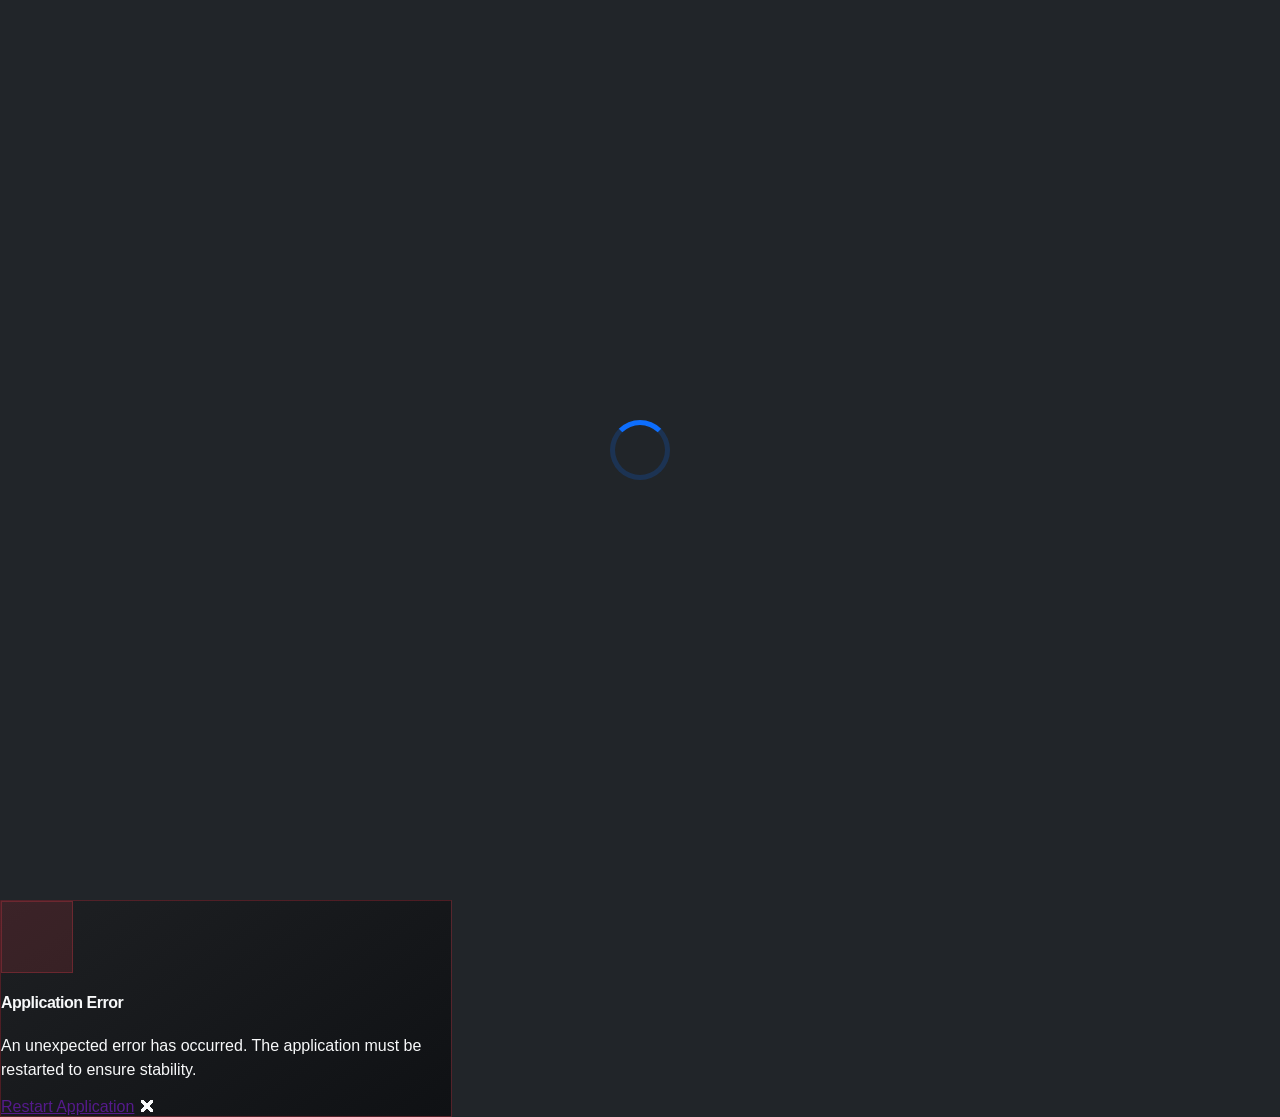
==== src/ExploreDB/wwwroot/index.html @ cea42672 "c" ====
<!DOCTYPE html>
<html lang="en" data-bs-theme="dark">

<head>
    <meta charset="utf-8" />
    <meta name="viewport"
        content="width=device-width, initial-scale=1.0, maximum-scale=1.0, user-scalable=no, viewport-fit=cover" />
    <title>ExploreDB</title>
    <base href="/" />
    <script>
        (function () {
            try {
                var theme = localStorage.getItem('app_theme') || 'dark';
                document.documentElement.setAttribute('data-bs-theme', theme);
            } catch (e) { }
        })();
    </script>
    <link href="css/bootstrap.min.css" rel="stylesheet">
    <link href="css/inter-400.css" rel="stylesheet">
    <link href="css/inter-500.css" rel="stylesheet">
    <link href="css/inter-700.css" rel="stylesheet">
    <link rel="stylesheet" href="bootstrap-icons/bootstrap-icons.min.css">
    <link href="css/app.css?v=1.1" rel="stylesheet" />
    <link href="ExploreDB.styles.css" rel="stylesheet" />
    <style>
        body {
            font-family: 'Inter', sans-serif;
            margin: 0;
        }
        html[data-bs-theme="dark"] body,
        html[data-bs-theme="dark"] .blazor-loading {
            background-color: #212529;
            color: #f8f9fa;
        }
        html[data-bs-theme="light"] body,
        html[data-bs-theme="light"] .blazor-loading {
            background-color: #f3f4f6;
            color: #1f2937;
        }
        .blazor-loading {
            display: flex;
            justify-content: center;
            align-items: center;
            height: 100vh;
            width: 100vw;
        }
        .blazor-spinner {
            width: 50px;
            height: 50px;
            border: 5px solid rgba(13, 110, 253, 0.2);
            border-top-color: #0d6efd;
            border-radius: 50%;
            animation: blazor-spin 1s linear infinite;
        }
        @keyframes blazor-spin {
            to { transform: rotate(360deg); }
        }
    </style>
</head>

<body>
    <div id="app">
        <div class="blazor-loading">
            <div class="blazor-spinner"></div>
        </div>
    </div>

    <div id="blazor-error-ui">
        <div class="d-flex justify-content-center align-items-center h-100 w-100">
            <div class="text-center p-5 rounded-4 shadow-lg" style="background: linear-gradient(145deg, rgba(30, 32, 35, 1), rgba(15, 17, 20, 1)); border: 1px solid rgba(220, 53, 69, 0.3); max-width: 450px;">
                <div class="mb-4 d-inline-flex justify-content-center align-items-center rounded-circle" style="width: 70px; height: 70px; background: rgba(220, 53, 69, 0.15); border: 1px solid rgba(220, 53, 69, 0.3);">
                    <i class="bi bi-exclamation-triangle-fill text-danger" style="font-size: 2rem;"></i>
                </div>
                <h4 class="fw-bold text-white mb-3" style="letter-spacing: -0.5px;">Application Error</h4>
                <p class="text-muted fs-6 mb-4" style="line-height: 1.5;">An unexpected error has occurred. The application must be restarted to ensure stability.</p>
                <a href="" class="reload btn btn-danger w-100 fw-bold shadow-sm py-2 text-decoration-none">Restart Application</a>
                <a class="dismiss d-none">🗙</a>
            </div>
        </div>
    </div>

    <script src="js/bootstrap.bundle.min.js"></script>
    <script src="js/sql-formatter.min.js"></script>
    <script src="_content/BlazorMonaco/jsInterop.js"></script>
    <script src="_content/BlazorMonaco/lib/monaco-editor/min/vs/loader.js"></script>
    <script src="_content/BlazorMonaco/lib/monaco-editor/min/vs/editor/editor.main.js"></script>
    <script src="js/query-editor-interop.js"></script>
    <script src="_framework/blazor.webview.js"></script>
    <script>
        // Global Theme Switcher
        window.setAppTheme = function (theme) {
            try {
                localStorage.setItem('app_theme', theme);
                document.documentElement.setAttribute('data-bs-theme', theme);
                if (window.monaco && window.monaco.editor) {
                    window.monaco.editor.setTheme(theme === 'dark' ? 'vs-dark' : 'vs');
                }
            } catch (e) { }
        };

        // Global Bootstrap Tooltip Initializer - Bulletproof SPA Engine
        let currentTooltipTarget = null;
        
        document.body.addEventListener('mouseover', function(e) {
            let target = e.target.closest('[data-bs-tooltip="true"]');
            if (target !== currentTooltipTarget) {
                if (currentTooltipTarget) {
                    let oldTooltip = bootstrap.Tooltip.getInstance(currentTooltipTarget);
                    if (oldTooltip) oldTooltip.dispose();
                }
                
                currentTooltipTarget = target;
                
                if (target) {
                    let tooltip = new bootstrap.Tooltip(target, { container: 'body', trigger: 'manual' });
                    tooltip.show();
                }
            }
        });

        document.body.addEventListener('mouseout', function(e) {
            let target = e.target.closest('[data-bs-tooltip="true"]');
            if (target && !target.contains(e.relatedTarget)) {
                let tooltip = bootstrap.Tooltip.getInstance(target);
                if (tooltip) tooltip.dispose();
                if (currentTooltipTarget === target) {
                    currentTooltipTarget = null;
                }
            }
        });
        
        window.scrollToMainTop = () => {
            const main = document.querySelector('main.app-shell-main');
            if (main) main.scrollTo(0, 0);
            else window.scrollTo(0, 0);
        };

        // Fix for ghost tooltips on SPA navigation
        document.body.addEventListener('click', function(e) {
            let target = e.target.closest('[data-bs-tooltip="true"]');
            if (target) {
                let tooltip = bootstrap.Tooltip.getInstance(target);
                if (tooltip) tooltip.dispose();
                if (currentTooltipTarget === target) currentTooltipTarget = null;
            }
            // Fallback: forcefully remove any orphaned tooltip DOM elements
            document.querySelectorAll('.tooltip').forEach(t => t.remove());
        });

        window.downloadFileFromStream = async (fileName, contentStreamReference) => {
            const arrayBuffer = await contentStreamReference.arrayBuffer();
            const blob = new Blob([arrayBuffer]);
            const url = URL.createObjectURL(blob);
            const anchorElement = document.createElement('a');
            anchorElement.href = url;
            anchorElement.download = fileName ?? '';
            anchorElement.click();
            anchorElement.remove();
            URL.revokeObjectURL(url);
        };

        // Global Keyboard Shortcuts
        window.globalShortcuts = {
            queryRunnerInstance: null,
            registerQueryRunner: function (dotNetHelper) {
                this.queryRunnerInstance = dotNetHelper;
            },
            unregisterQueryRunner: function () {
                this.queryRunnerInstance = null;
            }
        };

        window.addEventListener('focus', function () {
            if (window.globalShortcuts && window.globalShortcuts.queryRunnerInstance) {
                window.globalShortcuts.queryRunnerInstance.invokeMethodAsync('OnWindowFocusAsync');
            }
        });

        window.hasTextSelection = function () {
            var sel = window.getSelection();
            return !!(sel && sel.toString().trim().length > 0);
        };

        document.addEventListener('keydown', function (e) {
            // Intercept F5 and Ctrl+E (Execute Query)
            if (e.key === 'F5' || e.keyCode === 116 || (e.ctrlKey && !e.shiftKey && (e.key === 'e' || e.key === 'E'))) {
                e.preventDefault(); // Block browser refresh completely
                
                // If Query Runner is active, execute the query
                if (window.globalShortcuts && window.globalShortcuts.queryRunnerInstance) {
                    window.globalShortcuts.queryRunnerInstance.invokeMethodAsync('ExecuteQueryFromShortcut');
                }
            }

            // Intercept Ctrl+N
            if (e.ctrlKey && !e.shiftKey && (e.key === 'n' || e.key === 'N')) {
                e.preventDefault(); // Block default new window shortcut
                if (window.globalShortcuts && window.globalShortcuts.queryRunnerInstance) {
                    window.globalShortcuts.queryRunnerInstance.invokeMethodAsync('NewTabFromShortcut');
                }
            }

            // Intercept Ctrl+O (Open File)
            if (e.ctrlKey && !e.shiftKey && (e.key === 'o' || e.key === 'O')) {
                e.preventDefault();
                if (window.globalShortcuts && window.globalShortcuts.queryRunnerInstance) {
                    window.globalShortcuts.queryRunnerInstance.invokeMethodAsync('OpenFileFromShortcut');
                }
            }

            // Intercept Ctrl+Shift+S (Save As)
            if (e.ctrlKey && e.shiftKey && (e.key === 's' || e.key === 'S')) {
                e.preventDefault();
                if (window.globalShortcuts && window.globalShortcuts.queryRunnerInstance) {
                    window.globalShortcuts.queryRunnerInstance.invokeMethodAsync('SaveAsQueryFromShortcut');
                }
            }
            // Intercept Ctrl+S (Save Query)
            else if (e.ctrlKey && !e.shiftKey && (e.key === 's' || e.key === 'S')) {
                e.preventDefault(); // Block default save page shortcut
                if (window.globalShortcuts && window.globalShortcuts.queryRunnerInstance) {
                    window.globalShortcuts.queryRunnerInstance.invokeMethodAsync('SaveQueryFromShortcut');
                }
            }

            // Intercept Ctrl+W (Close Tab)
            if (e.ctrlKey && (e.key === 'w' || e.key === 'W')) {
                e.preventDefault();
                if (window.globalShortcuts && window.globalShortcuts.queryRunnerInstance) {
                    window.globalShortcuts.queryRunnerInstance.invokeMethodAsync('CloseActiveTabFromShortcut');
                }
            }

            // Intercept Alt+S (Save as Snippet)
            if (e.altKey && !e.ctrlKey && !e.shiftKey && (e.key === 's' || e.key === 'S')) {
                e.preventDefault();
                if (window.globalShortcuts && window.globalShortcuts.queryRunnerInstance) {
                    window.globalShortcuts.queryRunnerInstance.invokeMethodAsync('OpenSaveSnippetModal');
                }
            }

            // Intercept Ctrl+A when focused inside result set table or container
            // Intercept Escape key to restore editor full screen
            if (e.key === 'Escape') {
                if (window.globalShortcuts && window.globalShortcuts.queryRunnerInstance) {
                    window.globalShortcuts.queryRunnerInstance.invokeMethodAsync('RestoreEditorFullScreenIfActive');
                }
            }

            if (e.ctrlKey && (e.key === 'a' || e.key === 'A')) {
                if (e.target && e.target.closest && e.target.closest('.table-responsive, .result-set-table')) {
                    e.preventDefault();
                }
            }
        });
    </script>
</body>

</html>
---- src/ExploreDB/wwwroot/css/inter-400.css ----
/* inter-cyrillic-ext-400-normal */
@font-face {
  font-family: 'Inter';
  font-style: normal;
  font-display: swap;
  font-weight: 400;
  src: url(./files/inter-cyrillic-ext-400-normal.woff2) format('woff2'), url(./files/inter-cyrillic-ext-400-normal.woff) format('woff');
  unicode-range: U+0460-052F,U+1C80-1C88,U+20B4,U+2DE0-2DFF,U+A640-A69F,U+FE2E-FE2F;
}

/* inter-cyrillic-400-normal */
@font-face {
  font-family: 'Inter';
  font-style: normal;
  font-display: swap;
  font-weight: 400;
  src: url(./files/inter-cyrillic-400-normal.woff2) format('woff2'), url(./files/inter-cyrillic-400-normal.woff) format('woff');
  unicode-range: U+0301,U+0400-045F,U+0490-0491,U+04B0-04B1,U+2116;
}

/* inter-greek-ext-400-normal */
@font-face {
  font-family: 'Inter';
  font-style: normal;
  font-display: swap;
  font-weight: 400;
  src: url(./files/inter-greek-ext-400-normal.woff2) format('woff2'), url(./files/inter-greek-ext-400-normal.woff) format('woff');
  unicode-range: U+1F00-1FFF;
}

/* inter-greek-400-normal */
@font-face {
  font-family: 'Inter';
  font-style: normal;
  font-display: swap;
  font-weight: 400;
  src: url(./files/inter-greek-400-normal.woff2) format('woff2'), url(./files/inter-greek-400-normal.woff) format('woff');
  unicode-range: U+0370-0377,U+037A-037F,U+0384-038A,U+038C,U+038E-03A1,U+03A3-03FF;
}

/* inter-vietnamese-400-normal */
@font-face {
  font-family: 'Inter';
  font-style: normal;
  font-display: swap;
  font-weight: 400;
  src: url(./files/inter-vietnamese-400-normal.woff2) format('woff2'), url(./files/inter-vietnamese-400-normal.woff) format('woff');
  unicode-range: U+0102-0103,U+0110-0111,U+0128-0129,U+0168-0169,U+01A0-01A1,U+01AF-01B0,U+0300-0301,U+0303-0304,U+0308-0309,U+0323,U+0329,U+1EA0-1EF9,U+20AB;
}

/* inter-latin-ext-400-normal */
@font-face {
  font-family: 'Inter';
  font-style: normal;
  font-display: swap;
  font-weight: 400;
  src: url(./files/inter-latin-ext-400-normal.woff2) format('woff2'), url(./files/inter-latin-ext-400-normal.woff) format('woff');
  unicode-range: U+0100-02AF,U+0304,U+0308,U+0329,U+1E00-1E9F,U+1EF2-1EFF,U+2020,U+20A0-20AB,U+20AD-20C0,U+2113,U+2C60-2C7F,U+A720-A7FF;
}

/* inter-latin-400-normal */
@font-face {
  font-family: 'Inter';
  font-style: normal;
  font-display: swap;
  font-weight: 400;
  src: url(./files/inter-latin-400-normal.woff2) format('woff2'), url(./files/inter-latin-400-normal.woff) format('woff');
  unicode-range: U+0000-00FF,U+0131,U+0152-0153,U+02BB-02BC,U+02C6,U+02DA,U+02DC,U+0304,U+0308,U+0329,U+2000-206F,U+2074,U+20AC,U+2122,U+2191,U+2193,U+2212,U+2215,U+FEFF,U+FFFD;
}
---- src/ExploreDB/wwwroot/css/inter-500.css ----
/* inter-cyrillic-ext-500-normal */
@font-face {
  font-family: 'Inter';
  font-style: normal;
  font-display: swap;
  font-weight: 500;
  src: url(./files/inter-cyrillic-ext-500-normal.woff2) format('woff2'), url(./files/inter-cyrillic-ext-500-normal.woff) format('woff');
  unicode-range: U+0460-052F,U+1C80-1C88,U+20B4,U+2DE0-2DFF,U+A640-A69F,U+FE2E-FE2F;
}

/* inter-cyrillic-500-normal */
@font-face {
  font-family: 'Inter';
  font-style: normal;
  font-display: swap;
  font-weight: 500;
  src: url(./files/inter-cyrillic-500-normal.woff2) format('woff2'), url(./files/inter-cyrillic-500-normal.woff) format('woff');
  unicode-range: U+0301,U+0400-045F,U+0490-0491,U+04B0-04B1,U+2116;
}

/* inter-greek-ext-500-normal */
@font-face {
  font-family: 'Inter';
  font-style: normal;
  font-display: swap;
  font-weight: 500;
  src: url(./files/inter-greek-ext-500-normal.woff2) format('woff2'), url(./files/inter-greek-ext-500-normal.woff) format('woff');
  unicode-range: U+1F00-1FFF;
}

/* inter-greek-500-normal */
@font-face {
  font-family: 'Inter';
  font-style: normal;
  font-display: swap;
  font-weight: 500;
  src: url(./files/inter-greek-500-normal.woff2) format('woff2'), url(./files/inter-greek-500-normal.woff) format('woff');
  unicode-range: U+0370-0377,U+037A-037F,U+0384-038A,U+038C,U+038E-03A1,U+03A3-03FF;
}

/* inter-vietnamese-500-normal */
@font-face {
  font-family: 'Inter';
  font-style: normal;
  font-display: swap;
  font-weight: 500;
  src: url(./files/inter-vietnamese-500-normal.woff2) format('woff2'), url(./files/inter-vietnamese-500-normal.woff) format('woff');
  unicode-range: U+0102-0103,U+0110-0111,U+0128-0129,U+0168-0169,U+01A0-01A1,U+01AF-01B0,U+0300-0301,U+0303-0304,U+0308-0309,U+0323,U+0329,U+1EA0-1EF9,U+20AB;
}

/* inter-latin-ext-500-normal */
@font-face {
  font-family: 'Inter';
  font-style: normal;
  font-display: swap;
  font-weight: 500;
  src: url(./files/inter-latin-ext-500-normal.woff2) format('woff2'), url(./files/inter-latin-ext-500-normal.woff) format('woff');
  unicode-range: U+0100-02AF,U+0304,U+0308,U+0329,U+1E00-1E9F,U+1EF2-1EFF,U+2020,U+20A0-20AB,U+20AD-20C0,U+2113,U+2C60-2C7F,U+A720-A7FF;
}

/* inter-latin-500-normal */
@font-face {
  font-family: 'Inter';
  font-style: normal;
  font-display: swap;
  font-weight: 500;
  src: url(./files/inter-latin-500-normal.woff2) format('woff2'), url(./files/inter-latin-500-normal.woff) format('woff');
  unicode-range: U+0000-00FF,U+0131,U+0152-0153,U+02BB-02BC,U+02C6,U+02DA,U+02DC,U+0304,U+0308,U+0329,U+2000-206F,U+2074,U+20AC,U+2122,U+2191,U+2193,U+2212,U+2215,U+FEFF,U+FFFD;
}
---- src/ExploreDB/wwwroot/css/inter-700.css ----
/* inter-cyrillic-ext-700-normal */
@font-face {
  font-family: 'Inter';
  font-style: normal;
  font-display: swap;
  font-weight: 700;
  src: url(./files/inter-cyrillic-ext-700-normal.woff2) format('woff2'), url(./files/inter-cyrillic-ext-700-normal.woff) format('woff');
  unicode-range: U+0460-052F,U+1C80-1C88,U+20B4,U+2DE0-2DFF,U+A640-A69F,U+FE2E-FE2F;
}

/* inter-cyrillic-700-normal */
@font-face {
  font-family: 'Inter';
  font-style: normal;
  font-display: swap;
  font-weight: 700;
  src: url(./files/inter-cyrillic-700-normal.woff2) format('woff2'), url(./files/inter-cyrillic-700-normal.woff) format('woff');
  unicode-range: U+0301,U+0400-045F,U+0490-0491,U+04B0-04B1,U+2116;
}

/* inter-greek-ext-700-normal */
@font-face {
  font-family: 'Inter';
  font-style: normal;
  font-display: swap;
  font-weight: 700;
  src: url(./files/inter-greek-ext-700-normal.woff2) format('woff2'), url(./files/inter-greek-ext-700-normal.woff) format('woff');
  unicode-range: U+1F00-1FFF;
}

/* inter-greek-700-normal */
@font-face {
  font-family: 'Inter';
  font-style: normal;
  font-display: swap;
  font-weight: 700;
  src: url(./files/inter-greek-700-normal.woff2) format('woff2'), url(./files/inter-greek-700-normal.woff) format('woff');
  unicode-range: U+0370-0377,U+037A-037F,U+0384-038A,U+038C,U+038E-03A1,U+03A3-03FF;
}

/* inter-vietnamese-700-normal */
@font-face {
  font-family: 'Inter';
  font-style: normal;
  font-display: swap;
  font-weight: 700;
  src: url(./files/inter-vietnamese-700-normal.woff2) format('woff2'), url(./files/inter-vietnamese-700-normal.woff) format('woff');
  unicode-range: U+0102-0103,U+0110-0111,U+0128-0129,U+0168-0169,U+01A0-01A1,U+01AF-01B0,U+0300-0301,U+0303-0304,U+0308-0309,U+0323,U+0329,U+1EA0-1EF9,U+20AB;
}

/* inter-latin-ext-700-normal */
@font-face {
  font-family: 'Inter';
  font-style: normal;
  font-display: swap;
  font-weight: 700;
  src: url(./files/inter-latin-ext-700-normal.woff2) format('woff2'), url(./files/inter-latin-ext-700-normal.woff) format('woff');
  unicode-range: U+0100-02AF,U+0304,U+0308,U+0329,U+1E00-1E9F,U+1EF2-1EFF,U+2020,U+20A0-20AB,U+20AD-20C0,U+2113,U+2C60-2C7F,U+A720-A7FF;
}

/* inter-latin-700-normal */
@font-face {
  font-family: 'Inter';
  font-style: normal;
  font-display: swap;
  font-weight: 700;
  src: url(./files/inter-latin-700-normal.woff2) format('woff2'), url(./files/inter-latin-700-normal.woff) format('woff');
  unicode-range: U+0000-00FF,U+0131,U+0152-0153,U+02BB-02BC,U+02C6,U+02DA,U+02DC,U+0304,U+0308,U+0329,U+2000-206F,U+2074,U+20AC,U+2122,U+2191,U+2193,U+2212,U+2215,U+FEFF,U+FFFD;
}
---- src/ExploreDB/wwwroot/css/app.css ----
:root,
[data-bs-theme="dark"] {
    --primary-color: #0d6efd;
    --secondary-color: #6c757d;
    --app-bg: #212529;
    --app-surface: #1e1e1e;
    --app-surface-secondary: #2b3035;
    --app-sidebar-bg: #1a1d20;
    --app-sidebar-hover: #2c3238;
    --app-sidebar-active: rgba(255, 255, 255, 0.1);
    --app-sidebar-active-text: #ffffff;
    --app-text: #f8f9fa;
    --app-text-muted: #9ca3af;
    --app-border: rgba(255, 255, 255, 0.12);
    --app-input-bg: #212529;
    --app-input-text: #ffffff;
    --app-input-border: #495057;
    --app-header-bg: rgba(33, 37, 41, 0.95);
    --app-dropdown-bg: #212529;

    /* Table Tokens */
    --app-table-bg: #1e1e1e;
    --app-table-striped: #25282c;
    --app-table-hover: #2d3238;
    --app-table-header-bg: #121416;
    --app-table-header-text: #0dcaf0;
    --app-table-index-bg: #181a1d;
    --app-table-border: rgba(255, 255, 255, 0.12);

    /* Editor Syntax Preview Tokens */
    --app-editor-preview-bg: #141619;
    --app-editor-preview-text: #d4d4d4;
    --app-editor-keyword: #569cd6;
}

[data-bs-theme="light"] {
    --primary-color: #0d6efd;
    --secondary-color: #6c757d;
    --app-bg: #f8f9fa;
    --app-surface: #ffffff;
    --app-surface-secondary: #f1f3f5;
    --app-sidebar-bg: #f8f9fa;
    --app-sidebar-hover: #e9ecef;
    --app-sidebar-active: rgba(13, 110, 253, 0.12);
    --app-sidebar-active-text: #0d6efd;
    --app-text: #212529;
    --app-text-muted: #6c757d;
    --app-border: rgba(0, 0, 0, 0.12);
    --app-input-bg: #ffffff;
    --app-input-text: #212529;
    --app-input-border: #ced4da;
    --app-header-bg: rgba(248, 249, 250, 0.95);
    --app-dropdown-bg: #ffffff;

    /* Table Tokens */
    --app-table-bg: #ffffff;
    --app-table-striped: #f8f9fa;
    --app-table-hover: #eef2f6;
    --app-table-header-bg: #edf2f7;
    --app-table-header-text: #0284c7;
    --app-table-index-bg: #f1f5f9;
    --app-table-border: rgba(0, 0, 0, 0.1);

    /* Editor Syntax Preview Tokens */
    --app-editor-preview-bg: #ffffff;
    --app-editor-preview-text: #212529;
    --app-editor-keyword: #0000ff;
}

html,
body,
#app {
    height: 100%;
}

body {
    margin: 0;
    background-color: var(--app-bg);
    color: var(--app-text);
    transition: background-color 0.2s ease, color 0.2s ease;
}

/* Premium Data Grid for Monaco Hover and Suggest Details Panels */
.monaco-hover table, 
.suggest-details table {
    border-collapse: collapse !important;
    width: 100% !important;
    margin-top: 8px !important;
    margin-bottom: 4px !important;
    border-radius: 6px !important;
    overflow: hidden !important;
}

.monaco-hover th, 
.suggest-details th {
    font-weight: 600 !important;
    text-align: left !important;
    padding: 6px 12px !important;
}

.monaco-hover td, 
.suggest-details td {
    padding: 6px 12px !important;
}

.monaco-hover tr:last-child td, 
.suggest-details tr:last-child td {
    border-bottom: none !important;
}

/* Dark Theme Monaco Hover */
[data-bs-theme="dark"] .monaco-hover table, 
[data-bs-theme="dark"] .suggest-details table {
    border: 1px solid rgba(255, 255, 255, 0.15) !important;
    box-shadow: 0 4px 6px rgba(0,0,0,0.2) !important;
}
[data-bs-theme="dark"] .monaco-hover th, 
[data-bs-theme="dark"] .suggest-details th {
    background: rgba(255, 255, 255, 0.1) !important;
    color: #ffffff !important;
    border-bottom: 1px solid rgba(255, 255, 255, 0.15) !important;
}
[data-bs-theme="dark"] .monaco-hover td, 
[data-bs-theme="dark"] .suggest-details td {
    color: #d4d4d4 !important;
    border-bottom: 1px solid rgba(255, 255, 255, 0.05) !important;
}
[data-bs-theme="dark"] .monaco-hover tr:nth-child(even), 
[data-bs-theme="dark"] .suggest-details tr:nth-child(even) {
    background-color: rgba(255, 255, 255, 0.03) !important;
}
[data-bs-theme="dark"] .monaco-hover tr:hover, 
[data-bs-theme="dark"] .suggest-details tr:hover {
    background-color: rgba(255, 255, 255, 0.07) !important;
}

/* Light Theme Monaco Hover */
[data-bs-theme="light"] .monaco-hover table, 
[data-bs-theme="light"] .suggest-details table {
    border: 1px solid rgba(0, 0, 0, 0.12) !important;
    box-shadow: 0 4px 6px rgba(0,0,0,0.08) !important;
}
[data-bs-theme="light"] .monaco-hover th, 
[data-bs-theme="light"] .suggest-details th {
    background: #f1f3f5 !important;
    color: #1f2937 !important;
    border-bottom: 1px solid rgba(0, 0, 0, 0.12) !important;
}
[data-bs-theme="light"] .monaco-hover td, 
[data-bs-theme="light"] .suggest-details td {
    color: #374151 !important;
    border-bottom: 1px solid rgba(0, 0, 0, 0.06) !important;
}
[data-bs-theme="light"] .monaco-hover tr:nth-child(even), 
[data-bs-theme="light"] .suggest-details tr:nth-child(even) {
    background-color: rgba(0, 0, 0, 0.02) !important;
}
[data-bs-theme="light"] .monaco-hover tr:hover, 
[data-bs-theme="light"] .suggest-details tr:hover {
    background-color: rgba(0, 0, 0, 0.05) !important;
}

.page {
    min-height: 100vh;
}

.app-shell {
    display: flex;
    height: 100vh;
    width: 100%;
    align-items: flex-start;
    overflow: hidden;
}

.app-shell-sidebar {
    width: 280px;
    min-width: 280px;
    max-width: 280px;
    position: sticky;
    top: 0;
    align-self: flex-start;
    height: 100vh;
    overflow-y: hidden;
    overflow-x: hidden;
    transition: all 0.3s ease;
}

.app-shell-sidebar.collapsed {
    width: 0;
    min-width: 0;
    max-width: 0;
}

.app-shell-main {
    flex: 1 1 auto;
    min-width: 0;
}

.app-shell-content {
    padding: 20px;
}

.glass-card {
    background: rgba(255, 255, 255, 0.05);
    backdrop-filter: blur(10px);
    border: 1px solid var(--app-border);
    box-shadow: 0 4px 6px rgba(0, 0, 0, 0.1);
    color: var(--app-text);
}

[data-bs-theme="light"] .glass-card {
    background-color: var(--app-surface);
    backdrop-filter: none;
    border: 1px solid var(--app-border);
    box-shadow: 0 2px 8px rgba(0, 0, 0, 0.06);
    color: var(--app-text);
}

[data-bs-theme="light"] .glass-card.text-white,
[data-bs-theme="light"] .node-card.text-white,
[data-bs-theme="light"] .node-card h5.text-white,
[data-bs-theme="light"] .glass-card h5.text-white,
[data-bs-theme="light"] .glass-card a.text-white,
[data-bs-theme="light"] .modal-content.text-white {
    color: var(--app-text) !important;
}

.btn-premium {
    background: linear-gradient(135deg, #667eea 0%, #764ba2 100%);
    border: none;
    color: white;
    transition: transform 0.2s;
}

.btn-premium:hover {
    transform: scale(1.05);
    color: white;
}

.sidebar {
    height: 100vh;
    overflow: hidden;
    background-color: var(--app-sidebar-bg);
    border-right: 1px solid var(--app-border);
    transition: background-color 0.2s ease, border-color 0.2s ease;
}

.sidebar-item {
    padding: 10px 15px;
    cursor: pointer;
    color: var(--app-text) !important;
    transition: background-color 0.2s, color 0.2s;
}

.sidebar-item:hover {
    background-color: var(--app-sidebar-hover);
    color: var(--app-text) !important;
}

.sidebar-item.active {
    background-color: var(--app-sidebar-active) !important;
    color: var(--app-sidebar-active-text) !important;
    font-weight: 600;
    border-left: 3px solid var(--primary-color) !important;
}

.sidebar-subitem {
    padding: 9px 15px 9px 28px;
    cursor: pointer;
    color: var(--app-text) !important;
    font-size: 0.88rem;
    transition: background-color 0.2s, color 0.2s;
    text-decoration: none;
    display: flex;
    align-items: center;
}

.sidebar-subitem:hover {
    background-color: var(--app-sidebar-hover);
    color: var(--app-text) !important;
}

.sidebar-subitem.active {
    background-color: var(--app-sidebar-active) !important;
    color: var(--app-sidebar-active-text) !important;
    font-weight: 600;
    border-left: 3px solid var(--primary-color) !important;
}

.sidebar-divider {
    height: 1px;
    margin: 8px 16px;
    background-color: var(--app-border);
    opacity: 0.6;
}

/* Editor Syntax Preview & Inline Code */
.editor-syntax-preview {
    background-color: var(--app-editor-preview-bg) !important;
    color: var(--app-editor-preview-text) !important;
    border: 1px solid var(--app-border) !important;
    font-family: 'Cascadia Code', Consolas, 'Courier New', monospace;
    font-size: 0.9rem;
    line-height: 1.5;
}

.editor-syntax-preview code {
    color: var(--app-editor-preview-text) !important;
    background: transparent !important;
    padding: 0 !important;
    border-radius: 0 !important;
    font-family: inherit;
    font-size: inherit;
}

.editor-syntax-preview .keyword {
    color: var(--app-editor-keyword) !important;
    font-weight: 600;
}

code:not(.editor-syntax-preview code) {
    color: var(--app-text) !important;
    background-color: var(--app-border);
    padding: 0.15rem 0.35rem;
    border-radius: 4px;
    font-size: 0.85em;
}

.sidebar-settings-btn {
    color: var(--app-text-muted) !important;
    border-radius: 4px;
    transition: color 0.15s ease, background-color 0.15s ease;
}

.sidebar-settings-btn:hover {
    color: var(--app-text) !important;
    background-color: var(--app-sidebar-hover);
}

.node-card {
    transition: all 0.3s ease;
    border: 1px solid var(--app-border) !important;
}

[data-bs-theme="light"] .node-card {
    background-color: var(--app-surface) !important;
    border: 1px solid var(--app-border) !important;
}

.node-card:hover {
    transform: translateY(-5px);
    box-shadow: 0 10px 20px rgba(0, 0, 0, 0.2);
}

[data-bs-theme="light"] .node-card:hover {
    box-shadow: 0 8px 16px rgba(0, 0, 0, 0.1);
}

/* Accordion Adaptive Styles */
[data-bs-theme="light"] .accordion-item {
    background-color: var(--app-surface);
    border-color: var(--app-border) !important;
}

[data-bs-theme="light"] .accordion-button {
    background-color: var(--app-surface-secondary) !important;
    color: var(--app-text) !important;
}

[data-bs-theme="light"] .accordion-button:not(.collapsed) {
    background-color: rgba(13, 110, 253, 0.1) !important;
    color: var(--primary-color) !important;
}

[data-bs-theme="light"] .accordion-body {
    background-color: var(--app-surface);
    color: var(--app-text);
}

/* Modal Adaptive Styles */
[data-bs-theme="light"] .modal-content {
    background-color: var(--app-surface) !important;
    color: var(--app-text) !important;
    border-color: var(--app-border) !important;
}

[data-bs-theme="light"] .modal-header {
    border-bottom-color: var(--app-border) !important;
}

[data-bs-theme="light"] .modal-footer {
    border-top-color: var(--app-border) !important;
}

/* Detail Pages Table Overrides */
[data-bs-theme="light"] .table-dark {
    --bs-table-bg: var(--app-surface);
    --bs-table-striped-bg: var(--app-table-striped);
    --bs-table-striped-color: var(--app-text);
    --bs-table-active-bg: var(--app-table-hover);
    --bs-table-active-color: var(--app-text);
    --bs-table-hover-bg: var(--app-table-hover);
    --bs-table-hover-color: var(--app-text);
    --bs-table-color: var(--app-text);
    --bs-table-border-color: var(--app-border);
    color: var(--app-text) !important;
    border-color: var(--app-border) !important;
}

[data-bs-theme="light"] .table-dark th {
    background-color: var(--app-table-header-bg) !important;
    color: var(--app-text-muted) !important;
    border-color: var(--app-border) !important;
}

[data-bs-theme="light"] .table-dark td {
    background-color: var(--app-surface);
    color: var(--app-text);
    border-color: var(--app-border) !important;
}

[data-bs-theme="light"] .table-dark tbody tr:hover td {
    background-color: var(--app-table-hover) !important;
}

/* Cards, Forms, Badges and Borders Light Mode Adaptation */
[data-bs-theme="light"] .card.bg-dark {
    background-color: var(--app-surface) !important;
    color: var(--app-text) !important;
    border-color: var(--app-border) !important;
}

[data-bs-theme="light"] .card-header.bg-secondary,
[data-bs-theme="light"] .card-footer,
[data-bs-theme="light"] .card-footer.bg-dark,
[data-bs-theme="light"] .card > .bg-dark {
    background-color: var(--app-surface-secondary) !important;
    color: var(--app-text) !important;
    border-color: var(--app-border) !important;
}

[data-bs-theme="light"] .border-secondary {
    border-color: var(--app-border) !important;
}

[data-bs-theme="light"] input.bg-dark,
[data-bs-theme="light"] textarea.bg-dark,
[data-bs-theme="light"] select.bg-dark,
[data-bs-theme="light"] .form-control.bg-dark {
    background-color: var(--app-input-bg) !important;
    color: var(--app-input-text) !important;
    border-color: var(--app-input-border) !important;
}

[data-bs-theme="light"] .form-check-input.bg-dark {
    background-color: var(--app-input-bg) !important;
    border-color: var(--app-input-border) !important;
}

[data-bs-theme="light"] .dropdown-menu.bg-dark {
    background-color: var(--app-dropdown-bg) !important;
    color: var(--app-text) !important;
    border-color: var(--app-border) !important;
}

[data-bs-theme="light"] .dropdown-menu .dropdown-item:not(.bg-primary) {
    color: var(--app-text) !important;
}

[data-bs-theme="light"] .dropdown-menu .dropdown-item:hover:not(.bg-primary) {
    background-color: var(--app-table-hover) !important;
}

[data-bs-theme="light"] .badge.bg-dark {
    background-color: var(--app-surface-secondary) !important;
    color: var(--app-text-muted) !important;
    border-color: var(--app-border) !important;
}

[data-bs-theme="light"] .text-light {
    color: var(--app-text) !important;
}

[data-bs-theme="light"] .text-info {
    color: #0284c7 !important;
}

[data-bs-theme="light"] .btn.bg-dark {
    background-color: var(--app-surface) !important;
    color: var(--app-text) !important;
}

[data-bs-theme="light"] .btn-outline-secondary.bg-dark {
    background-color: var(--app-input-bg) !important;
    color: var(--app-text-muted) !important;
    border-color: var(--app-input-border) !important;
}

[data-bs-theme="light"] .nav-tabs {
    border-bottom-color: var(--app-border) !important;
}

[data-bs-theme="light"] .nav-tabs .nav-link {
    color: var(--app-text-muted) !important;
}

[data-bs-theme="light"] .nav-tabs .nav-link.active {
    color: var(--primary-color) !important;
    border-color: var(--app-border) var(--app-border) transparent !important;
    background-color: transparent !important;
}

[data-bs-theme="light"] .position-fixed.bg-dark {
    background-color: var(--app-surface) !important;
    color: var(--app-text) !important;
    border-color: var(--app-border) !important;
}

.query-preview {
    margin: 0;
    padding: 1rem;
    border: 1px solid rgba(255, 255, 255, 0.12);
    border-radius: 0.75rem;
    background: rgba(0, 0, 0, 0.25);
    color: #8ef0a5;
    font-size: 0.82em;
    white-space: pre-wrap;
    word-break: break-word;
    max-height: 400px;
    overflow-y: auto;
}

.column-list-scroll {
    max-height: 420px;
    overflow-y: auto;
    overflow-x: hidden;
    scrollbar-gutter: stable;
    border-top: 1px solid rgba(255, 255, 255, 0.08);
}

.column-list-item {
    display: flex;
    align-items: flex-start;
    justify-content: space-between;
    gap: 0.75rem;
}

.column-list-item > span:first-child {
    min-width: 0;
    overflow-wrap: anywhere;
}

.query-option-list {
    max-height: 320px;
    overflow-y: auto;
    overflow-x: hidden;
    padding: 0.75rem;
    border: 1px solid rgba(255, 255, 255, 0.12);
    border-radius: 0.75rem;
    background: rgba(0, 0, 0, 0.18);
    scrollbar-gutter: stable;
}

.query-option-item {
    display: flex;
    align-items: center;
    justify-content: space-between;
    gap: 0.75rem;
    width: 100%;
    padding: 0.45rem 0.6rem;
    border: 1px solid rgba(255, 255, 255, 0.08);
    border-radius: 0.5rem;
    background: rgba(255, 255, 255, 0.03);
    cursor: pointer;
}

.query-option-meta {
    display: flex;
    align-items: center;
    gap: 0.65rem;
    min-width: 0;
    flex: 1 1 auto;
}

.query-option-name {
    min-width: 0;
    white-space: normal;
    overflow-wrap: anywhere;
}

.query-option-item:hover {
    background: rgba(255, 255, 255, 0.06);
}

.query-option-item .form-check-input {
    margin-top: 0;
}

.query-builder-panel {
    padding: 1rem;
    border: 1px solid rgba(255, 255, 255, 0.08);
    border-radius: 0.9rem;
    background: rgba(255, 255, 255, 0.02);
}

.joined-update-alert {
    background: rgba(255, 193, 7, 0.14);
    color: #f8e08a;
}

.joined-update-table-list {
    max-height: 320px;
}

.joined-update-table-item {
    display: flex;
    align-items: center;
    justify-content: space-between;
    gap: 0.85rem;
    padding: 0.75rem 0.85rem;
    border: 1px solid rgba(255, 255, 255, 0.08);
    border-radius: 0.65rem;
    background: rgba(255, 255, 255, 0.03);
}

.joined-update-table-copy {
    min-width: 0;
}

.joined-update-table-copy > div:first-child {
    overflow-wrap: anywhere;
}

.joined-update-chip-list {
    display: flex;
    flex-wrap: wrap;
    gap: 0.65rem;
}

.joined-update-chip {
    display: inline-flex;
    align-items: center;
    gap: 0.5rem;
    padding: 0.45rem 0.75rem;
    border: 1px solid rgba(255, 255, 255, 0.12);
    border-radius: 999px;
    background: rgba(255, 255, 255, 0.04);
    color: inherit;
}

.joined-update-chip:hover {
    background: rgba(255, 255, 255, 0.08);
}

.joined-update-chip-remove {
    font-size: 0.85rem;
    opacity: 0.75;
}

.joined-update-join-list {
    max-height: 420px;
}

.joined-update-join-item {
    padding: 0.9rem;
    border: 1px solid rgba(255, 255, 255, 0.08);
    border-radius: 0.75rem;
    background: rgba(255, 255, 255, 0.02);
}

.joined-update-join-item + .joined-update-join-item {
    margin-top: 0.75rem;
}

.joined-update-join-type {
    width: 160px;
    flex: 0 0 auto;
}

.joined-update-mapping-row {
    padding: 0.9rem;
    border: 1px solid rgba(255, 255, 255, 0.08);
    border-radius: 0.75rem;
    background: rgba(0, 0, 0, 0.14);
}

.joined-update-alias-item {
    display: grid;
    grid-template-columns: auto minmax(0, 1fr);
    gap: 0.35rem 0.65rem;
    align-items: center;
    padding: 0.7rem 0.85rem;
    border: 1px solid rgba(255, 255, 255, 0.08);
    border-radius: 0.75rem;
    background: rgba(255, 255, 255, 0.03);
}

.joined-update-alias-item .small {
    grid-column: 2;
}

#blazor-error-ui {
    display: none;
    position: fixed;
    top: 0;
    left: 0;
    width: 100vw;
    height: 100vh;
    background: rgba(10, 10, 12, 0.85);
    backdrop-filter: blur(5px);
    z-index: 10000;
}

.cursor-pointer {
    cursor: pointer;
}

/* Custom Scrollbars */
*::-webkit-scrollbar,
.custom-scrollbar-light::-webkit-scrollbar {
    width: 8px;
    height: 8px;
}
*::-webkit-scrollbar-track,
.custom-scrollbar-light::-webkit-scrollbar-track {
    background: transparent !important;
    background: rgba(255, 255, 255, 0.05);
    border-radius: 4px;
}
.custom-scrollbar-solid-track::-webkit-scrollbar-track {
    background: #212529 !important;
    border-radius: 0px 4px 4px 0px;
}
*::-webkit-scrollbar-thumb,
.custom-scrollbar-light::-webkit-scrollbar-thumb {
    background: rgba(255, 255, 255, 0.22);
    background-clip: padding-box;
    border: 2px solid transparent;
    border-radius: 4px;
}
*::-webkit-scrollbar-thumb:hover,
.custom-scrollbar-light::-webkit-scrollbar-thumb:hover {
    background: rgba(255, 255, 255, 0.45);
    background-clip: padding-box;
    border: 0px solid transparent;
    cursor: pointer;
}

*::-webkit-scrollbar-corner,
.custom-scrollbar-light::-webkit-scrollbar-corner,
*::-webkit-resizer,
.custom-scrollbar-light::-webkit-resizer {
    background: transparent !important;
}

/* Global Bootstrap Tooltip Enhancements - 100% Opaque, High z-index & Sleek Theme Adaptive */
.tooltip {
    --bs-tooltip-opacity: 1 !important;
    opacity: 1 !important;
    z-index: 100000 !important;
    pointer-events: none;
}

.tooltip.show {
    opacity: 1 !important;
}

.tooltip-inner {
    max-width: 450px !important;
    text-align: left !important;
    padding: 8px 12px !important;
    font-size: 0.82rem !important;
    line-height: 1.45 !important;
    border-radius: 6px !important;
    box-shadow: 0 8px 24px rgba(0, 0, 0, 0.45) !important;
}

[data-bs-theme="dark"] .tooltip-inner {
    background-color: #24292e !important;
    color: #f0f6fc !important;
    border: 1px solid rgba(255, 255, 255, 0.15) !important;
}

[data-bs-theme="dark"] .bs-tooltip-top .tooltip-arrow::before,
[data-bs-theme="dark"] .bs-tooltip-auto[data-popper-placement^="top"] .tooltip-arrow::before {
    border-top-color: #24292e !important;
}
[data-bs-theme="dark"] .bs-tooltip-bottom .tooltip-arrow::before,
[data-bs-theme="dark"] .bs-tooltip-auto[data-popper-placement^="bottom"] .tooltip-arrow::before {
    border-bottom-color: #24292e !important;
}
[data-bs-theme="dark"] .bs-tooltip-start .tooltip-arrow::before,
[data-bs-theme="dark"] .bs-tooltip-auto[data-popper-placement^="left"] .tooltip-arrow::before {
    border-left-color: #24292e !important;
}
[data-bs-theme="dark"] .bs-tooltip-end .tooltip-arrow::before,
[data-bs-theme="dark"] .bs-tooltip-auto[data-popper-placement^="right"] .tooltip-arrow::before {
    border-right-color: #24292e !important;
}

.tooltip-inner code {
    color: #e2e8f0 !important;
    background-color: rgba(255, 255, 255, 0.12) !important;
    padding: 2px 5px !important;
    border-radius: 4px !important;
    font-family: var(--bs-font-monospace) !important;
    font-size: 0.85em !important;
}

[data-bs-theme="light"] .tooltip-inner {
    background-color: #1f2937 !important;
    color: #f9fafb !important;
    border: 1px solid rgba(0, 0, 0, 0.2) !important;
}

[data-bs-theme="light"] .bs-tooltip-top .tooltip-arrow::before,
[data-bs-theme="light"] .bs-tooltip-auto[data-popper-placement^="top"] .tooltip-arrow::before {
    border-top-color: #1f2937 !important;
}
[data-bs-theme="light"] .bs-tooltip-bottom .tooltip-arrow::before,
[data-bs-theme="light"] .bs-tooltip-auto[data-popper-placement^="bottom"] .tooltip-arrow::before {
    border-bottom-color: #1f2937 !important;
}
[data-bs-theme="light"] .bs-tooltip-start .tooltip-arrow::before,
[data-bs-theme="light"] .bs-tooltip-auto[data-popper-placement^="left"] .tooltip-arrow::before {
    border-left-color: #1f2937 !important;
}
[data-bs-theme="light"] .bs-tooltip-end .tooltip-arrow::before,
[data-bs-theme="light"] .bs-tooltip-auto[data-popper-placement^="right"] .tooltip-arrow::before {
    border-right-color: #1f2937 !important;
}

/* Result Set Table Theme Adaptive Styling */
.result-set-table {
    width: 100%;
    width: max-content !important;
    margin-bottom: 0;
    color: var(--app-text);
    background-color: var(--app-table-bg);
    border-collapse: collapse;
}

.result-set-table th,
.result-set-table td {
    border: 1px solid var(--app-table-border) !important;
    padding: 2px 8px; font-size: 0.78rem !important; line-height: 1.25 !important; height: 24px;
    font-size: 0.85rem;
}

.result-set-table thead th {
    background-color: var(--app-table-header-bg) !important;
    color: var(--app-table-header-text) !important;
    font-weight: 600;
    position: sticky;
    top: 0;
    z-index: 2;
}

.result-set-table th.col-index,
.result-set-table td.col-index {
    background-color: var(--app-table-index-bg) !important;
    color: var(--app-text-muted) !important;
    text-align: center;
    width: 40px;
    min-width: 40px;
    user-select: none;
    border-right: 1px solid var(--app-table-border) !important;
}

.result-set-table tbody tr {
    background-color: var(--app-table-bg);
    transition: background-color 0.15s ease;
}

.result-set-table tbody tr:nth-child(even) {
    background-color: var(--app-table-striped);
}

.result-set-table tbody tr:hover {
    background-color: var(--app-table-hover) !important;
}

/* Result Set Grid Column Resizing */
.result-set-table th.col-resizable {
    position: relative;
    user-select: none;
}

.result-set-table .grid-col-resizer {
    position: absolute;
    top: 0;
    right: 0;
    width: 8px;
    height: 100%;
    cursor: col-resize;
    user-select: none;
    z-index: 5;
}

.result-set-table .grid-col-resizer::after {
    content: '';
    position: absolute;
    top: 0;
    right: 0;
    width: 2px;
    height: 100%;
    background-color: transparent;
    transition: background-color 0.12s ease;
}

.result-set-table .grid-col-resizer:hover::after,
.result-set-table .grid-col-resizer.is-resizing::after {
    background-color: var(--primary-color);
}

.grid-col-guide {
    position: absolute;
    top: 0;
    width: 2px;
    background-color: var(--primary-color);
    box-shadow: 0 0 6px rgba(13, 110, 253, 0.7);
    z-index: 100;
    pointer-events: none;
}

.table-responsive.grid-col-hover,
.table-responsive.grid-col-hover * {
    cursor: col-resize !important;
}

body.grid-col-resizing,
body.grid-col-resizing * {
    cursor: col-resize !important;
    user-select: none !important;
}

/* Light Mode Scrollbars */
[data-bs-theme="light"] *::-webkit-scrollbar-track,
[data-bs-theme="light"] .custom-scrollbar-light::-webkit-scrollbar-track {
    background: transparent !important;

}
[data-bs-theme="light"] .custom-scrollbar-solid-track::-webkit-scrollbar-track {
    background: #f1f3f5 !important;
}
[data-bs-theme="light"] *::-webkit-scrollbar-thumb,
[data-bs-theme="light"] .custom-scrollbar-light::-webkit-scrollbar-thumb {
    background: rgba(0, 0, 0, 0.22);
    background-clip: padding-box;
    border: 2px solid transparent;
}
[data-bs-theme="light"] *::-webkit-scrollbar-thumb:hover,
[data-bs-theme="light"] .custom-scrollbar-light::-webkit-scrollbar-thumb:hover {
    background: rgba(0, 0, 0, 0.45);
    background-clip: padding-box;
    border: 0px solid transparent;
}

/* Banner & Spinner Adaptive Backdrops */
.no-db-banner-backdrop {
    background: rgba(10, 10, 12, 0.6);
    backdrop-filter: blur(8px);
}
.no-db-banner-card {
    background: linear-gradient(145deg, rgba(30, 32, 35, 0.8), rgba(15, 17, 20, 0.9));
}
.loading-spinner-backdrop {
    background: rgba(20, 20, 20, 0.5);
}
[data-bs-theme="light"] .no-db-banner-backdrop {
    background: rgba(243, 244, 246, 0.85);
}
[data-bs-theme="light"] .no-db-banner-card {
    background: var(--app-surface) !important;
    border-color: var(--app-border) !important;
    box-shadow: 0 10px 25px rgba(0, 0, 0, 0.08) !important;
}
[data-bs-theme="light"] .no-db-banner-card h3.text-white {
    color: var(--app-text) !important;
}
[data-bs-theme="light"] .loading-spinner-backdrop {
    background: rgba(243, 244, 246, 0.6);
}

/* Schema Accordions in Detail Pages */
[data-bs-theme="light"] .schema-accordion .accordion-item {
    border-top: 1px solid var(--app-border) !important;
    border-color: var(--app-border) !important;
}
[data-bs-theme="light"] .schema-accordion .accordion-button {
    color: var(--app-text) !important;
}
[data-bs-theme="light"] .schema-accordion .accordion-button:not(.collapsed) {
    background-color: rgba(13, 110, 253, 0.08) !important;
    color: var(--primary-color) !important;
    border-bottom: 1px solid var(--app-border) !important;
}
[data-bs-theme="light"] .schema-accordion .accordion-button::after {
    filter: none !important;
}

/* Detail Cards & Dependency Cards */
[data-bs-theme="light"] a.card.hover-scale,
[data-bs-theme="light"] .schema-accordion a.card,
[data-bs-theme="light"] .schema-accordion .card {
    background-color: var(--app-surface-secondary) !important;
    border: 1px solid var(--app-border) !important;
    color: var(--app-text) !important;
}
[data-bs-theme="light"] a.card.hover-scale:hover,
[data-bs-theme="light"] .schema-accordion a.card:hover {
    background-color: var(--app-table-hover) !important;
    border-color: var(--primary-color) !important;
}
[data-bs-theme="light"] a.card .text-white,
[data-bs-theme="light"] .card-body .text-white,
[data-bs-theme="light"] .card-header .text-white,
[data-bs-theme="light"] .table td a.text-white,
[data-bs-theme="light"] .table td .text-white {
    color: var(--app-text) !important;
}

/* Query Preview, Options & Query Builder SQL */
[data-bs-theme="light"] .query-preview {
    border-color: var(--app-border) !important;
    background: #f8fafc !important;
    color: #0f766e !important;
}
[data-bs-theme="light"] .column-list-scroll {
    border-top-color: var(--app-border) !important;
}
[data-bs-theme="light"] .query-option-list {
    border-color: var(--app-border) !important;
    background: var(--app-surface-secondary) !important;
}
[data-bs-theme="light"] .query-option-item {
    border-color: var(--app-border) !important;
    background: var(--app-surface) !important;
    color: var(--app-text) !important;
}
[data-bs-theme="light"] .query-option-item:hover {
    background: var(--app-table-hover) !important;
}
[data-bs-theme="light"] .query-builder-panel {
    border-color: var(--app-border) !important;
    background: var(--app-surface) !important;
}
[data-bs-theme="light"] .joined-update-alert {
    background: rgba(255, 193, 7, 0.18) !important;
    color: #856404 !important;
}
.query-builder-sql {
    background-color: #121417 !important;
    color: #4ade80 !important;
}
[data-bs-theme="light"] .query-builder-sql {
    background-color: #f8fafc !important;
    color: #047857 !important;
    border: 1px solid var(--app-border) !important;
}

/* General Controls in Light Mode */
[data-bs-theme="light"] .btn-outline-light {
    color: var(--app-text) !important;
    border-color: var(--app-border) !important;
}
[data-bs-theme="light"] .btn-outline-light:hover {
    background-color: var(--app-surface-secondary) !important;
    color: var(--app-text) !important;
    border-color: var(--app-border) !important;
}
[data-bs-theme="light"] .btn-close-white {
    filter: none !important;
}
/* Secondary & Cancel Buttons in Light Mode: clean elevated surfaces with dark readable text */
[data-bs-theme="light"] .btn-secondary,
[data-bs-theme="light"] .btn-outline-secondary,
[data-bs-theme="light"] .btn.btn-dark,
[data-bs-theme="light"] .modal .btn-secondary,
[data-bs-theme="light"] .modal .btn-outline-secondary,
[data-bs-theme="light"] .modal .btn-dark,
[data-bs-theme="light"] .modal-footer .btn-secondary,
[data-bs-theme="light"] .modal-footer .btn-outline-secondary,
[data-bs-theme="light"] .modal-footer .btn-dark {
    background-color: var(--app-surface-secondary) !important;
    color: var(--app-text) !important;
    border: 1px solid var(--app-border) !important;
    box-shadow: none !important;
}

[data-bs-theme="light"] .btn-secondary:hover,
[data-bs-theme="light"] .btn-secondary:focus,
[data-bs-theme="light"] .btn-secondary:active,
[data-bs-theme="light"] .btn-outline-secondary:hover,
[data-bs-theme="light"] .btn-outline-secondary:focus,
[data-bs-theme="light"] .btn-outline-secondary:active,
[data-bs-theme="light"] .btn.btn-dark:hover,
[data-bs-theme="light"] .btn.btn-dark:focus,
[data-bs-theme="light"] .btn.btn-dark:active,
[data-bs-theme="light"] .modal .btn-secondary:hover,
[data-bs-theme="light"] .modal .btn-secondary:focus,
[data-bs-theme="light"] .modal .btn-outline-secondary:hover,
[data-bs-theme="light"] .modal .btn-outline-secondary:focus,
[data-bs-theme="light"] .modal .btn-dark:hover,
[data-bs-theme="light"] .modal .btn-dark:focus,
[data-bs-theme="light"] .modal-footer .btn-secondary:hover,
[data-bs-theme="light"] .modal-footer .btn-secondary:focus,
[data-bs-theme="light"] .modal-footer .btn-outline-secondary:hover,
[data-bs-theme="light"] .modal-footer .btn-outline-secondary:focus,
[data-bs-theme="light"] .modal-footer .btn-dark:hover,
[data-bs-theme="light"] .modal-footer .btn-dark:focus {
    background-color: #e2e8f0 !important;
    color: #0f172a !important;
    border-color: #cbd5e1 !important;
}
[data-bs-theme="light"] .bg-black {
    background-color: var(--app-surface-secondary) !important;
    color: var(--app-text) !important;
}
[data-bs-theme="light"] textarea.bg-black,
[data-bs-theme="light"] input.bg-black {
    background-color: var(--app-input-bg) !important;
    color: var(--app-input-text) !important;
    border-color: var(--app-input-border) !important;
}
[data-bs-theme="light"] pre.bg-black {
    background-color: #f8fafc !important;
    color: #0f766e !important;
    border: 1px solid var(--app-border) !important;
}
[data-bs-theme="light"] div[style*="border: 1px solid #444"],
[data-bs-theme="light"] div[style*="border-right: 1px solid #444"] {
    border-color: var(--app-border) !important;
}
[data-bs-theme="light"] .text-light.text-opacity-75,
[data-bs-theme="light"] [class*="text-light"] {
    color: var(--app-text) !important;
    --bs-text-opacity: 1 !important;
}

/* Headings in Light Mode: prevent text-white on light surfaces */
[data-bs-theme="light"] h1.text-white,
[data-bs-theme="light"] h2.text-white,
[data-bs-theme="light"] h3.text-white,
[data-bs-theme="light"] h4.text-white,
[data-bs-theme="light"] h5.text-white,
[data-bs-theme="light"] h6.text-white,
[data-bs-theme="light"] .page-header-title {
    color: var(--app-text) !important;
}

/* Detail Page Object Badges */
.object-badge-table {
    background-color: rgba(13, 110, 253, 0.15);
    color: #8bb9fe;
    border: 1px solid rgba(13, 110, 253, 0.4);
}
[data-bs-theme="light"] .object-badge-table {
    background-color: rgba(13, 110, 253, 0.12) !important;
    color: #0d6efd !important;
    border: 1px solid rgba(13, 110, 253, 0.35) !important;
    font-weight: 600 !important;
}

.object-badge-table-type {
    background-color: rgba(25, 135, 84, 0.15);
    color: #75b798;
    border: 1px solid rgba(25, 135, 84, 0.4);
}
[data-bs-theme="light"] .object-badge-table-type {
    background-color: rgba(25, 135, 84, 0.12) !important;
    color: #198754 !important;
    border: 1px solid rgba(25, 135, 84, 0.35) !important;
    font-weight: 600 !important;
}

.object-badge-alias-type {
    background-color: rgba(13, 202, 240, 0.15);
    color: #0dcaf0;
    border: 1px solid rgba(13, 202, 240, 0.4);
}
[data-bs-theme="light"] .object-badge-alias-type {
    background-color: rgba(13, 202, 240, 0.12) !important;
    color: #087990 !important;
    border: 1px solid rgba(13, 202, 240, 0.35) !important;
    font-weight: 600 !important;
}

.popout-icon {
    color: #0dcaf0;
}
[data-bs-theme="light"] .popout-icon {
    color: var(--primary-color) !important;
}

/* Unified Toolbar Icon Buttons */
.toolbar-icon-btn {
    width: 32px;
    height: 32px;
    min-width: 32px;
    min-height: 32px;
    max-width: 32px;
    max-height: 32px;
    padding: 0 !important;
    display: inline-flex !important;
    align-items: center !important;
    justify-content: center !important;
    border: 1px solid var(--app-border) !important;
    background-color: var(--app-surface) !important;
    color: var(--app-text) !important;
    border-radius: var(--bs-border-radius-sm, 0.25rem) !important;
    box-shadow: var(--bs-box-shadow-sm) !important;
    transition: background-color 0.15s ease, border-color 0.15s ease, color 0.15s ease;
}

.toolbar-icon-btn:hover {
    background-color: var(--app-surface-secondary) !important;
    border-color: var(--app-border) !important;
    color: var(--app-text) !important;
}

.toolbar-icon-btn i {
    font-size: 0.95rem;
    line-height: 1;
}

[data-bs-theme="light"] .toolbar-icon-btn:hover {
    background-color: #e2e8f0 !important;
    border-color: #cbd5e1 !important;
    color: #0f172a !important;
}

/* Schema Relationship & Dependency Glow Highlight */
a.card.glow-highlight,
.glow-highlight {
    border: 1.5px solid #0dcaf0 !important;
    background-color: transparent !important;
    box-shadow: 0 0 5px rgba(13, 202, 240, 0.25) !important;
}

[data-bs-theme="light"] a.card.glow-highlight,
[data-bs-theme="light"] .glow-highlight {
    border: 1.5px solid #0d6efd !important;
    background-color: rgba(13, 110, 253, 0.03) !important;
    box-shadow: 0 0 5px rgba(13, 110, 253, 0.2) !important;
}

a.card.glow-highlight:hover,
.glow-highlight:hover {
    border-color: #0dcaf0 !important;
    box-shadow: 0 2px 8px rgba(13, 202, 240, 0.3) !important;
}

[data-bs-theme="light"] a.card.glow-highlight:hover,
[data-bs-theme="light"] .glow-highlight:hover {
    border-color: #0b5ed7 !important;
    box-shadow: 0 2px 8px rgba(13, 110, 253, 0.25) !important;
}

/* History Past Executions Item Selection & Highlight */
.history-item {
    background-color: transparent !important;
    border-left: 4px solid transparent !important;
    border-right: none !important;
    border-top: none !important;
    color: var(--app-text) !important;
    transition: background-color 0.15s ease, border-left-color 0.15s ease, color 0.15s ease;
}

.history-item:hover:not(.history-item-selected) {
    background-color: var(--app-table-hover) !important;
    color: var(--app-text) !important;
}

.history-item-title {
    color: var(--app-text);
    transition: color 0.15s ease;
}

.history-item-subtitle {
    color: var(--app-text-muted);
}

.history-item-selected {
    background-color: rgba(13, 110, 253, 0.1) !important;
    border-left: 4px solid var(--primary-color) !important;
}

[data-bs-theme="dark"] .history-item-selected {
    background-color: rgba(13, 110, 253, 0.2) !important;
    border-left: 4px solid #3b82f6 !important;
}

.history-item-selected .history-item-title {
    color: var(--primary-color) !important;
    font-weight: 700 !important;
}

[data-bs-theme="dark"] .history-item-selected .history-item-title {
    color: #60a5fa !important;
}

.history-item-selected .history-item-subtitle {
    color: var(--app-text) !important;
    opacity: 0.85;
}



/* Tab Close Button in Tab Pill */
.tab-close-btn {
    opacity: 0.6;
    color: var(--app-text-muted) !important;
}

.tab-close-btn:hover {
    opacity: 1;
    background-color: rgba(220, 53, 69, 0.2) !important;
    color: #dc3545 !important;
}

/* Connection Manager List Item */
.conn-mgr-item {
    background-color: transparent !important;
    border: none !important;
    border-bottom: 1px solid var(--app-border) !important;
    color: var(--app-text) !important;
    transition: background-color 0.15s ease, border-left-color 0.15s ease;
    cursor: pointer;
}

.conn-mgr-item:hover:not(.conn-mgr-item-active) {
    background-color: var(--app-table-hover) !important;
}

.conn-mgr-item-active {
    background-color: rgba(13, 110, 253, 0.1) !important;
    border-left: 3px solid var(--primary-color) !important;
}

[data-bs-theme="dark"] .conn-mgr-item-active {
    background-color: rgba(13, 110, 253, 0.2) !important;
    border-left: 3px solid #3b82f6 !important;
}

.conn-mgr-item-title {
    color: var(--app-text) !important;
    transition: color 0.15s ease;
}

.conn-mgr-item-active .conn-mgr-item-title {
    color: var(--primary-color) !important;
}

[data-bs-theme="dark"] .conn-mgr-item-active .conn-mgr-item-title {
    color: #60a5fa !important;
}

/* Object Detail Card Headers (SP, Function, View, etc.) */
.detail-card-header {
    background-color: var(--app-surface-secondary) !important;
    border-bottom: 1px solid var(--app-border) !important;
    color: var(--app-text) !important;
}

[data-bs-theme="light"] .detail-card-header {
    background-color: #f1f5f9 !important;
    border-bottom: 1px solid rgba(0, 0, 0, 0.08) !important;
    color: #1e293b !important;
}

[data-bs-theme="dark"] .detail-card-header {
    background-color: #262a2e !important;
    border-bottom: 1px solid rgba(255, 255, 255, 0.1) !important;
    color: #f8f9fa !important;
}

/* SQL Compare Vertical Splitter */
.sql-compare-splitter {
    height: 6px;
    flex-shrink: 0;
    cursor: row-resize;
    user-select: none;
    margin: 0;
    z-index: 25;
    position: relative;
    display: flex;
    align-items: center;
    justify-content: center;
    border-radius: 4px;
    transition: background-color 0.15s ease;
}

.sql-compare-splitter:hover,
.sql-compare-splitter.dragging {
    background-color: rgba(13, 110, 253, 0.12);
}

.sql-compare-splitter-handle {
    width: 36px;
    height: 2px;
    border-radius: 2px;
    background-color: var(--app-border);
    transition: background-color 0.15s ease, width 0.15s ease;
}

.sql-compare-splitter:hover .sql-compare-splitter-handle,
.sql-compare-splitter.dragging .sql-compare-splitter-handle {
    background-color: var(--primary-color) !important;
    width: 68px !important;
}

/* ==========================================================
   SSMS-Style Query Tabs
   ========================================================== */
.ssms-tab-strip {
    background-color: var(--app-surface-secondary);
    border-bottom: 1px solid var(--app-border);
    position: relative;
    user-select: none;
    min-height: 28px;
    height: 28px;
    border-top-left-radius: 0.375rem;
    border-top-right-radius: 0.375rem;
}

.ssms-tab-scroll {
    overflow-x: auto;
    scrollbar-width: none;
    -ms-overflow-style: none;
    min-width: 0;
}

.ssms-tab-scroll::-webkit-scrollbar {
    display: none;
}

.ssms-tab {
    position: relative;
    padding: 0 10px;
    height: 28px;
    font-size: 0.78rem;
    font-weight: 500;
    color: var(--app-text-muted);
    border-right: 1px solid var(--app-border);
    background-color: transparent;
    transition: background-color 0.15s ease, color 0.15s ease;
    cursor: pointer;
    white-space: nowrap;
    border-top: 2px solid transparent;
}

.ssms-tab:hover {
    background-color: rgba(255, 255, 255, 0.05);
    color: var(--app-text);
}

[data-bs-theme="light"] .ssms-tab:hover {
    background-color: rgba(0, 0, 0, 0.04);
}

.ssms-tab.active {
    background-color: var(--app-surface) !important;
    color: var(--app-text) !important;
    font-weight: 600;
    border-top: 2px solid var(--primary-color);
    border-bottom: 1px solid var(--app-surface);
    margin-bottom: -1px;
    z-index: 1;
}

.ssms-tab-name {
    max-width: 170px;
    overflow: hidden;
    text-overflow: ellipsis;
    white-space: nowrap;
}

.ssms-tab-close-btn {
    width: 16px;
    height: 16px;
    border-radius: 50%;
    color: var(--app-text-muted);
    text-decoration: none;
    opacity: 0.55;
    transition: all 0.15s ease;
    border: none;
    background: transparent;
}

.ssms-tab-close-btn i {
    font-size: 0.95rem;
    line-height: 1;
}

.ssms-tab:hover .ssms-tab-close-btn,
.ssms-tab.active .ssms-tab-close-btn {
    opacity: 0.85;
}

.ssms-tab-close-btn:hover {
    opacity: 1 !important;
    background-color: rgba(220, 53, 69, 0.2) !important;
    color: #dc3545 !important;
}

.ssms-new-tab-btn {
    color: var(--app-text-muted);
    text-decoration: none;
    transition: color 0.15s ease, background-color 0.15s ease;
    height: 28px;
    border: none;
    background: transparent;
}

.ssms-new-tab-btn:hover {
    color: var(--app-text);
    background-color: rgba(255, 255, 255, 0.06);
}

[data-bs-theme="light"] .ssms-new-tab-btn:hover {
    background-color: rgba(0, 0, 0, 0.05);
}

/* ==========================================================
   Query Runner IDE Split-Pane Layout
   ========================================================== */
.query-runner-container {
    height: 100%;
    min-height: 0;
    position: relative;
}

.query-runner-toolbar {
    position: relative;
    z-index: 10;
    min-height: 38px;
}

.query-runner-workspace {
    min-height: 0;
    position: relative;
}
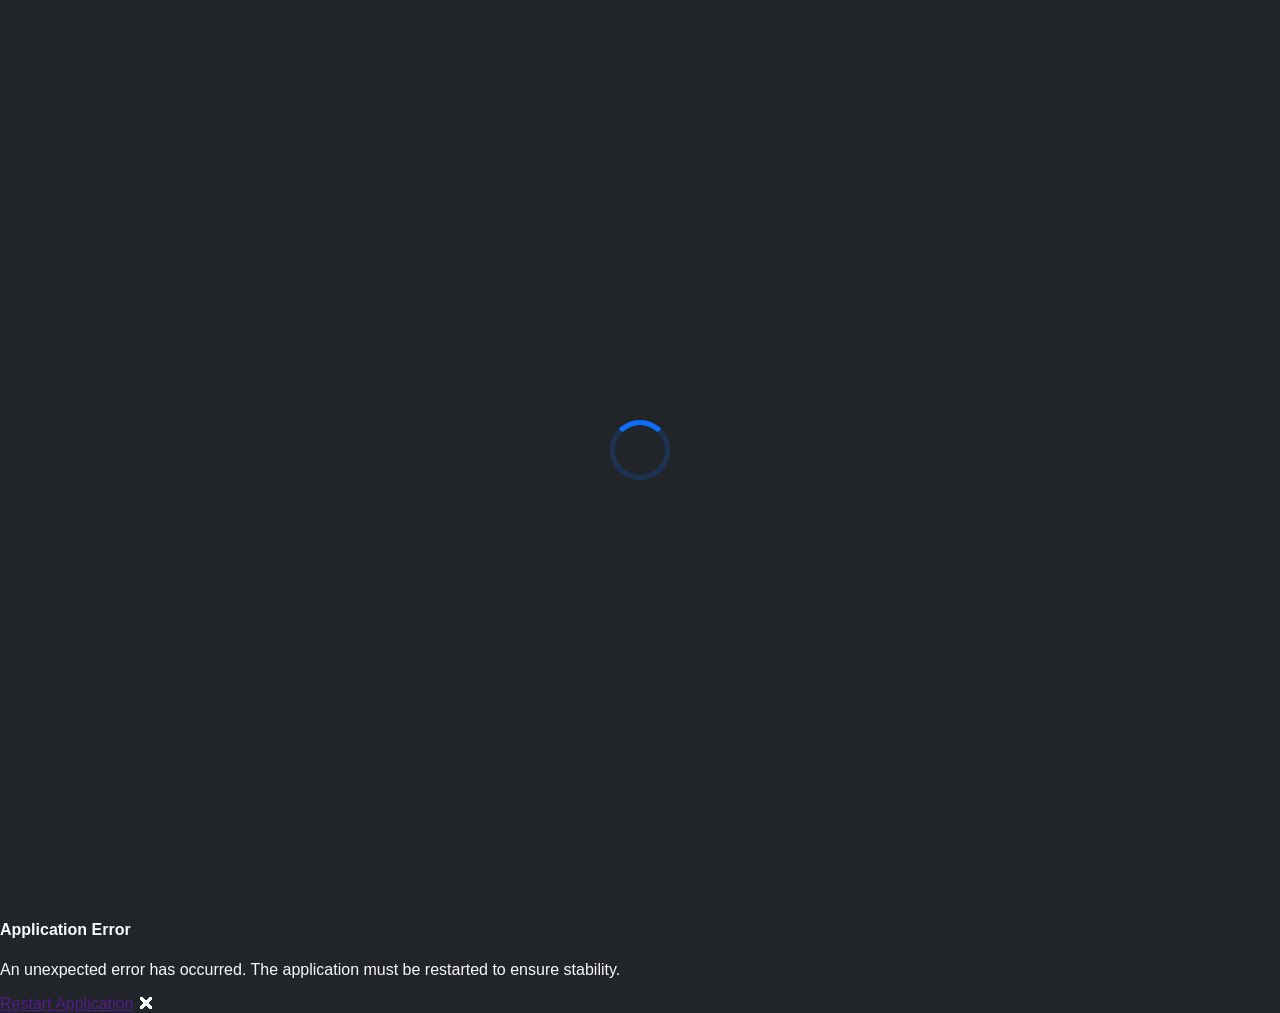
==== commit 9304cdf8: "d" ====
--- a/src/ExploreDB/wwwroot/index.html
+++ b/src/ExploreDB/wwwroot/index.html
@@ -12,6 +12,10 @@
             try {
                 var theme = localStorage.getItem('app_theme') || 'dark';
                 document.documentElement.setAttribute('data-bs-theme', theme);
+                var fontSizeMap = { 'Tiny': '12px', 'Compact': '14px', 'Default': '16px', 'Large': '18px', 'XLarge': '20px' };
+                var savedSize = localStorage.getItem('app_font_size') || 'Default';
+                var pixelSize = fontSizeMap[savedSize] || (savedSize.indexOf('px') !== -1 ? savedSize : '16px');
+                document.documentElement.style.fontSize = pixelSize;
             } catch (e) { }
         })();
     </script>
@@ -67,12 +71,12 @@
 
     <div id="blazor-error-ui">
         <div class="d-flex justify-content-center align-items-center h-100 w-100">
-            <div class="text-center p-5 rounded-4 shadow-lg" style="background: linear-gradient(145deg, rgba(30, 32, 35, 1), rgba(15, 17, 20, 1)); border: 1px solid rgba(220, 53, 69, 0.3); max-width: 450px;">
-                <div class="mb-4 d-inline-flex justify-content-center align-items-center rounded-circle" style="width: 70px; height: 70px; background: rgba(220, 53, 69, 0.15); border: 1px solid rgba(220, 53, 69, 0.3);">
+            <div class="text-center p-5 rounded-4 shadow-lg blazor-error-card">
+                <div class="mb-4 d-inline-flex justify-content-center align-items-center rounded-circle blazor-error-icon-box">
                     <i class="bi bi-exclamation-triangle-fill text-danger" style="font-size: 2rem;"></i>
                 </div>
-                <h4 class="fw-bold text-white mb-3" style="letter-spacing: -0.5px;">Application Error</h4>
-                <p class="text-muted fs-6 mb-4" style="line-height: 1.5;">An unexpected error has occurred. The application must be restarted to ensure stability.</p>
+                <h4 class="fw-bold mb-3 blazor-error-title">Application Error</h4>
+                <p class="fs-6 mb-4 blazor-error-msg">An unexpected error has occurred. The application must be restarted to ensure stability.</p>
                 <a href="" class="reload btn btn-danger w-100 fw-bold shadow-sm py-2 text-decoration-none">Restart Application</a>
                 <a class="dismiss d-none">🗙</a>
             </div>
@@ -92,8 +96,35 @@
             try {
                 localStorage.setItem('app_theme', theme);
                 document.documentElement.setAttribute('data-bs-theme', theme);
+                var fontSizeMap = { 'Tiny': '12px', 'Compact': '14px', 'Default': '16px', 'Large': '18px', 'XLarge': '20px' };
+                var savedSize = localStorage.getItem('app_font_size') || 'Default';
+                var pixelSize = fontSizeMap[savedSize] || (savedSize.indexOf('px') !== -1 ? savedSize : '16px');
+                document.documentElement.style.fontSize = pixelSize;
                 if (window.monaco && window.monaco.editor) {
                     window.monaco.editor.setTheme(theme === 'dark' ? 'vs-dark' : 'vs');
+                }
+            } catch (e) { }
+        };
+
+        window.setAppFontSize = function (fontSize) {
+            try {
+                var fontSizeMap = { 'Tiny': '12px', 'Compact': '14px', 'Default': '16px', 'Large': '18px', 'XLarge': '20px' };
+                var pixelSize = fontSizeMap[fontSize] || (fontSize.indexOf('px') !== -1 ? fontSize : '16px');
+                document.documentElement.style.fontSize = pixelSize;
+                localStorage.setItem('app_font_size', fontSize);
+            } catch (e) { }
+        };
+
+        window.setEditorFontSize = function (size) {
+            try {
+                var numSize = parseInt(size, 10);
+                if (!isNaN(numSize) && numSize >= 10 && numSize <= 32) {
+                    localStorage.setItem('editor_font_size', numSize);
+                    if (window.monaco && window.monaco.editor) {
+                        window.monaco.editor.getEditors().forEach(function (ed) {
+                            ed.updateOptions({ fontSize: numSize });
+                        });
+                    }
                 }
             } catch (e) { }
         };
@@ -188,7 +219,15 @@
                 
                 // If Query Runner is active, execute the query
                 if (window.globalShortcuts && window.globalShortcuts.queryRunnerInstance) {
-                    window.globalShortcuts.queryRunnerInstance.invokeMethodAsync('ExecuteQueryFromShortcut');
+                    window.globalShortcuts.queryRunnerInstance.invokeMethodAsync('ExecuteQueryFromShortcut').catch(function () {});
+                }
+            }
+
+            // Intercept Ctrl+R (Toggle Results Pane Minimize/Restore)
+            if (e.ctrlKey && !e.shiftKey && !e.altKey && (e.key === 'r' || e.key === 'R')) {
+                e.preventDefault(); // Block WebView2/browser refresh
+                if (window.globalShortcuts && window.globalShortcuts.queryRunnerInstance) {
+                    window.globalShortcuts.queryRunnerInstance.invokeMethodAsync('ToggleMinimizeFromShortcut');
                 }
             }
 
--- a/src/ExploreDB/wwwroot/css/app.css
+++ b/src/ExploreDB/wwwroot/css/app.css
@@ -709,6 +709,55 @@
     background: rgba(10, 10, 12, 0.85);
     backdrop-filter: blur(5px);
     z-index: 10000;
+}
+
+[data-bs-theme="light"] #blazor-error-ui {
+    background: rgba(15, 23, 42, 0.45);
+    backdrop-filter: blur(4px);
+}
+
+.blazor-error-card {
+    background: linear-gradient(145deg, rgba(30, 32, 35, 1), rgba(15, 17, 20, 1));
+    border: 1px solid rgba(220, 53, 69, 0.3);
+    max-width: 450px;
+    width: 90%;
+    box-shadow: 0 20px 50px rgba(0, 0, 0, 0.5);
+}
+
+.blazor-error-icon-box {
+    width: 70px;
+    height: 70px;
+    background: rgba(220, 53, 69, 0.15);
+    border: 1px solid rgba(220, 53, 69, 0.3);
+}
+
+.blazor-error-title {
+    color: #ffffff;
+    letter-spacing: -0.5px;
+}
+
+.blazor-error-msg {
+    color: #9ca3af;
+    line-height: 1.5;
+}
+
+[data-bs-theme="light"] .blazor-error-card {
+    background: #ffffff !important;
+    border: 1px solid rgba(220, 53, 69, 0.25) !important;
+    box-shadow: 0 20px 50px rgba(0, 0, 0, 0.18) !important;
+}
+
+[data-bs-theme="light"] .blazor-error-icon-box {
+    background: rgba(220, 53, 69, 0.1) !important;
+    border: 1px solid rgba(220, 53, 69, 0.2) !important;
+}
+
+[data-bs-theme="light"] .blazor-error-title {
+    color: #212529 !important;
+}
+
+[data-bs-theme="light"] .blazor-error-msg {
+    color: #495057 !important;
 }
 
 .cursor-pointer {
@@ -1195,12 +1244,12 @@
 
 /* Unified Toolbar Icon Buttons */
 .toolbar-icon-btn {
-    width: 32px;
-    height: 32px;
-    min-width: 32px;
-    min-height: 32px;
-    max-width: 32px;
-    max-height: 32px;
+    width: 30px;
+    height: 30px;
+    min-width: 30px;
+    min-height: 30px;
+    max-width: 30px;
+    max-height: 30px;
     padding: 0 !important;
     display: inline-flex !important;
     align-items: center !important;
@@ -1477,20 +1526,64 @@
 }
 
 .ssms-tab-close-btn {
-    width: 16px;
-    height: 16px;
+    width: 18px;
+    height: 18px;
+    min-width: 18px;
+    min-height: 18px;
     border-radius: 50%;
     color: var(--app-text-muted);
     text-decoration: none;
-    opacity: 0.55;
+    opacity: 0.6;
     transition: all 0.15s ease;
     border: none;
     background: transparent;
-}
-
+    position: relative;
+    display: inline-flex;
+    align-items: center;
+    justify-content: center;
+    padding: 0;
+}
+
+.ssms-tab-close-btn i.ssms-tab-close-icon,
 .ssms-tab-close-btn i {
     font-size: 0.95rem;
     line-height: 1;
+    display: flex;
+    align-items: center;
+    justify-content: center;
+}
+
+/* VS Code-style dirty indicator: yellow circular badge in place of close button */
+.ssms-tab-dirty-dot {
+    display: none;
+}
+
+.ssms-tab-close-btn.is-dirty {
+    opacity: 1 !important;
+}
+
+.ssms-tab-close-btn.is-dirty .ssms-tab-dirty-dot {
+    display: block;
+    width: 8px;
+    height: 8px;
+    border-radius: 50%;
+    background-color: #ffc107;
+    box-shadow: 0 0 3px rgba(255, 193, 7, 0.5);
+    transition: transform 0.15s ease, opacity 0.15s ease;
+}
+
+.ssms-tab-close-btn.is-dirty .ssms-tab-close-icon {
+    display: none;
+}
+
+/* When hovering over the close button on a dirty tab: morph dot to close 'x' icon */
+.ssms-tab-close-btn.is-dirty:hover .ssms-tab-dirty-dot {
+    display: none;
+}
+
+.ssms-tab-close-btn.is-dirty:hover .ssms-tab-close-icon {
+    display: flex;
+    color: #dc3545 !important;
 }
 
 .ssms-tab:hover .ssms-tab-close-btn,
@@ -1502,6 +1595,135 @@
     opacity: 1 !important;
     background-color: rgba(220, 53, 69, 0.2) !important;
     color: #dc3545 !important;
+}
+
+/* Pinned tab button & VS Code-style dirty badge */
+.ssms-tab-pin-btn {
+    width: 16px;
+    height: 16px;
+    padding: 0 !important;
+    margin: 0 0 0 10px !important;
+    display: inline-flex !important;
+    align-items: center !important;
+    justify-content: center !important;
+    border: none !important;
+    background: transparent !important;
+    color: var(--app-text-muted) !important;
+    border-radius: 3px;
+    position: relative;
+    opacity: 0.85;
+    transition: opacity 0.15s ease, color 0.15s ease, background-color 0.15s ease;
+    text-decoration: none !important;
+}
+
+.ssms-tab:hover .ssms-tab-pin-btn,
+.ssms-tab.active .ssms-tab-pin-btn {
+    opacity: 1;
+}
+
+.ssms-tab-pin-btn:hover {
+    color: var(--app-text) !important;
+    background-color: rgba(255, 255, 255, 0.1) !important;
+}
+
+[data-bs-theme="light"] .ssms-tab-pin-btn:hover {
+    background-color: rgba(0, 0, 0, 0.08) !important;
+}
+
+.ssms-tab-pin-btn i.ssms-tab-pin-icon {
+    font-size: 0.76rem;
+    line-height: 1;
+    display: inline-block;
+    transition: transform 0.15s ease;
+}
+
+.ssms-tab-pin-btn:hover i.ssms-tab-pin-icon {
+    color: var(--app-text) !important;
+}
+
+.ssms-tab-pin-dirty-dot {
+    position: absolute;
+    bottom: 1.5px;
+    right: 1.5px;
+    width: 6px;
+    height: 6px;
+    border-radius: 50%;
+    background-color: #ffc107;
+    box-shadow: 0 0 0 1.5px var(--app-surface-secondary, #252526);
+    pointer-events: none;
+}
+
+/* Tab Search Dropdown Pin Button */
+.tab-dropdown-pin-btn {
+    width: 26px;
+    height: 26px;
+    background: transparent;
+    border: none;
+    color: var(--app-text-muted);
+    transition: background-color 0.15s ease, color 0.15s ease;
+}
+
+.tab-dropdown-pin-btn:hover {
+    background-color: rgba(255, 193, 7, 0.18) !important;
+    color: #ffc107 !important;
+}
+
+.tab-dropdown-pin-btn.is-pinned {
+    color: #ffc107 !important;
+}
+
+.tab-dropdown-pin-btn.is-pinned:hover {
+    background-color: rgba(255, 193, 7, 0.25) !important;
+    color: #ffd043 !important;
+}
+
+/* Tab Strip Context Menu */
+.tab-context-menu {
+    position: fixed;
+    z-index: 1060;
+    min-width: 195px;
+    background-color: var(--app-surface-secondary);
+    color: var(--app-text);
+    border: 1px solid var(--app-border);
+    border-radius: 0.375rem;
+    box-shadow: 0 8px 24px rgba(0, 0, 0, 0.45);
+    padding: 4px;
+}
+
+.tab-context-menu .dropdown-item {
+    font-size: 0.82rem;
+    padding: 5px 10px;
+    border-radius: 0.25rem;
+    color: var(--app-text);
+    display: flex;
+    align-items: center;
+    gap: 8px;
+    cursor: pointer;
+}
+
+.tab-context-menu .dropdown-item:hover {
+    background-color: var(--primary-color);
+    color: #ffffff !important;
+}
+
+.tab-context-menu .dropdown-item:hover i,
+.tab-context-menu .dropdown-item:hover span {
+    color: #ffffff !important;
+}
+
+.tab-context-menu .dropdown-item.text-danger:hover {
+    background-color: #dc3545 !important;
+    color: #ffffff !important;
+}
+
+.tab-context-menu .dropdown-item.text-danger:hover i,
+.tab-context-menu .dropdown-item.text-danger:hover span {
+    color: #ffffff !important;
+}
+
+.tab-context-menu .dropdown-divider {
+    margin: 4px 0;
+    border-color: var(--app-border);
 }
 
 .ssms-new-tab-btn {
@@ -1534,14 +1756,11 @@
 .query-runner-toolbar {
     position: relative;
     z-index: 10;
-    min-height: 38px;
+    min-height: 30px;
+    padding-bottom: 10px;
 }
 
 .query-runner-workspace {
     min-height: 0;
     position: relative;
 }
-
-
-
-
